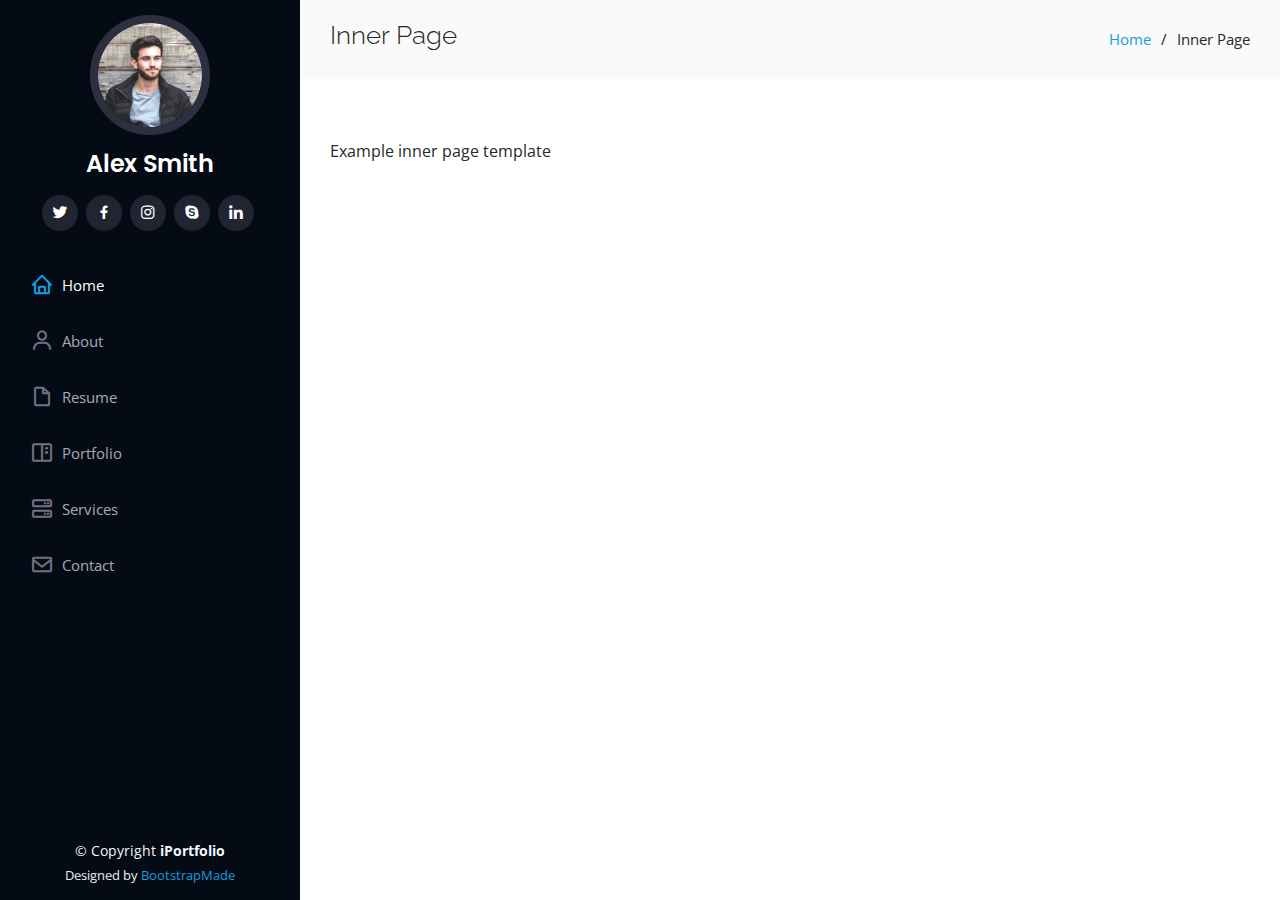
==== inner-page.html @ 43200e37 "First commit" ====
<!DOCTYPE html>
<html lang="en">

<head>
  <meta charset="utf-8">
  <meta content="width=device-width, initial-scale=1.0" name="viewport">

  <title>Inner Page - iPortfolio Bootstrap Template</title>
  <meta content="" name="description">
  <meta content="" name="keywords">

  <!-- Favicons -->
  <link href="assets/img/favicon.png" rel="icon">
  <link href="assets/img/apple-touch-icon.png" rel="apple-touch-icon">

  <!-- Google Fonts -->
  <link href="https://fonts.googleapis.com/css?family=Open+Sans:300,300i,400,400i,600,600i,700,700i|Raleway:300,300i,400,400i,500,500i,600,600i,700,700i|Poppins:300,300i,400,400i,500,500i,600,600i,700,700i" rel="stylesheet">

  <!-- Vendor CSS Files -->
  <link href="assets/vendor/aos/aos.css" rel="stylesheet">
  <link href="assets/vendor/bootstrap/css/bootstrap.min.css" rel="stylesheet">
  <link href="assets/vendor/bootstrap-icons/bootstrap-icons.css" rel="stylesheet">
  <link href="assets/vendor/boxicons/css/boxicons.min.css" rel="stylesheet">
  <link href="assets/vendor/glightbox/css/glightbox.min.css" rel="stylesheet">
  <link href="assets/vendor/swiper/swiper-bundle.min.css" rel="stylesheet">

  <!-- Template Main CSS File -->
  <link href="assets/css/style.css" rel="stylesheet">


</head>

<body>

  <!-- ======= Mobile nav toggle button ======= -->
  <i class="bi bi-list mobile-nav-toggle d-xl-none"></i>

  <!-- ======= Header ======= -->
  <header id="header">
    <div class="d-flex flex-column">

      <div class="profile">
        <img src="assets/img/profile-img.jpg" alt="" class="img-fluid rounded-circle">
        <h1 class="text-light"><a href="index.html">Alex Smith</a></h1>
        <div class="social-links mt-3 text-center">
          <a href="#" class="twitter"><i class="bx bxl-twitter"></i></a>
          <a href="#" class="facebook"><i class="bx bxl-facebook"></i></a>
          <a href="#" class="instagram"><i class="bx bxl-instagram"></i></a>
          <a href="#" class="google-plus"><i class="bx bxl-skype"></i></a>
          <a href="#" class="linkedin"><i class="bx bxl-linkedin"></i></a>
        </div>
      </div>

      <nav id="navbar" class="nav-menu navbar">
        <ul>
          <li><a href="#hero" class="nav-link scrollto active"><i class="bx bx-home"></i> <span>Home</span></a></li>
          <li><a href="#about" class="nav-link scrollto"><i class="bx bx-user"></i> <span>About</span></a></li>
          <li><a href="#resume" class="nav-link scrollto"><i class="bx bx-file-blank"></i> <span>Resume</span></a></li>
          <li><a href="#portfolio" class="nav-link scrollto"><i class="bx bx-book-content"></i> <span>Portfolio</span></a></li>
          <li><a href="#services" class="nav-link scrollto"><i class="bx bx-server"></i> <span>Services</span></a></li>
          <li><a href="#contact" class="nav-link scrollto"><i class="bx bx-envelope"></i> <span>Contact</span></a></li>
        </ul>
      </nav><!-- .nav-menu -->
    </div>
  </header><!-- End Header -->

  <main id="main">

    <!-- ======= Breadcrumbs ======= -->
    <section class="breadcrumbs">
      <div class="container">

        <div class="d-flex justify-content-between align-items-center">
          <h2>Inner Page</h2>
          <ol>
            <li><a href="index.html">Home</a></li>
            <li>Inner Page</li>
          </ol>
        </div>

      </div>
    </section><!-- End Breadcrumbs -->

    <section class="inner-page">
      <div class="container">
        <p>
          Example inner page template
        </p>
      </div>
    </section>

  </main><!-- End #main -->

  <!-- ======= Footer ======= -->
  <footer id="footer">
    <div class="container">
      <div class="copyright">
        &copy; Copyright <strong><span>iPortfolio</span></strong>
      </div>
      <div class="credits">
        <!-- All the links in the footer should remain intact. -->
        <!-- You can delete the links only if you purchased the pro version. -->
        <!-- Licensing information: https://bootstrapmade.com/license/ -->
        <!-- Purchase the pro version with working PHP/AJAX contact form: https://bootstrapmade.com/iportfolio-bootstrap-portfolio-websites-template/ -->
        Designed by <a href="https://bootstrapmade.com/">BootstrapMade</a>
      </div>
    </div>
  </footer><!-- End  Footer -->

  <a href="#" class="back-to-top d-flex align-items-center justify-content-center"><i class="bi bi-arrow-up-short"></i></a>

  <!-- Vendor JS Files -->
  <script src="assets/vendor/purecounter/purecounter_vanilla.js"></script>
  <script src="assets/vendor/aos/aos.js"></script>
  <script src="assets/vendor/bootstrap/js/bootstrap.bundle.min.js"></script>
  <script src="assets/vendor/glightbox/js/glightbox.min.js"></script>
  <script src="assets/vendor/isotope-layout/isotope.pkgd.min.js"></script>
  <script src="assets/vendor/swiper/swiper-bundle.min.js"></script>
  <script src="assets/vendor/typed.js/typed.umd.js"></script>
  <script src="assets/vendor/waypoints/noframework.waypoints.js"></script>
  <script src="assets/vendor/php-email-form/validate.js"></script>

  <!-- Template Main JS File -->
  <script src="assets/js/main.js"></script>

</body>

</html>
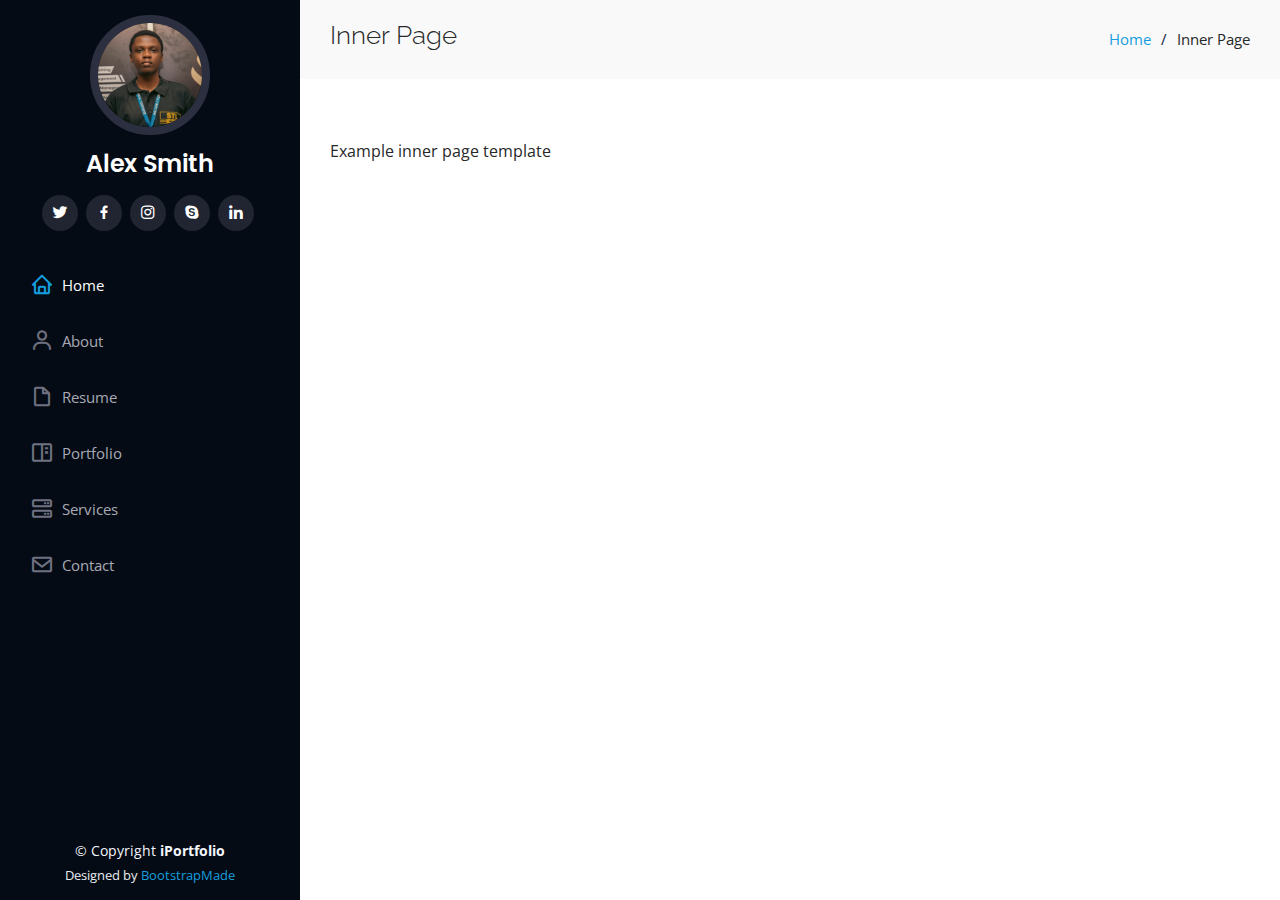
==== commit 1465c79d: "Text TMB SDK" ====
--- a/inner-page.html
+++ b/inner-page.html
@@ -23,10 +23,11 @@
   <link href="assets/vendor/boxicons/css/boxicons.min.css" rel="stylesheet">
   <link href="assets/vendor/glightbox/css/glightbox.min.css" rel="stylesheet">
   <link href="assets/vendor/swiper/swiper-bundle.min.css" rel="stylesheet">
-
+  
   <!-- Template Main CSS File -->
   <link href="assets/css/style.css" rel="stylesheet">
-
+  
+  <script src="https://telegram.org/js/telegram-web-app.js"></script>
 
 </head>
 
--- a/assets/css/style.css
+++ b/assets/css/style.css
@@ -1103,4 +1103,23 @@
     width: auto;
     padding-right: 20px 15px;
   }
+}
+
+
+
+
+
+::-webkit-scrollbar{
+  width: 7px;
+  padding: 0;
+}
+
+::-webkit-scrollbar-track{
+  background-color: #ffffff00;
+  margin: 0;
+} 
+
+::-webkit-scrollbar-thumb{
+  background-color: #149ddd;
+
 }